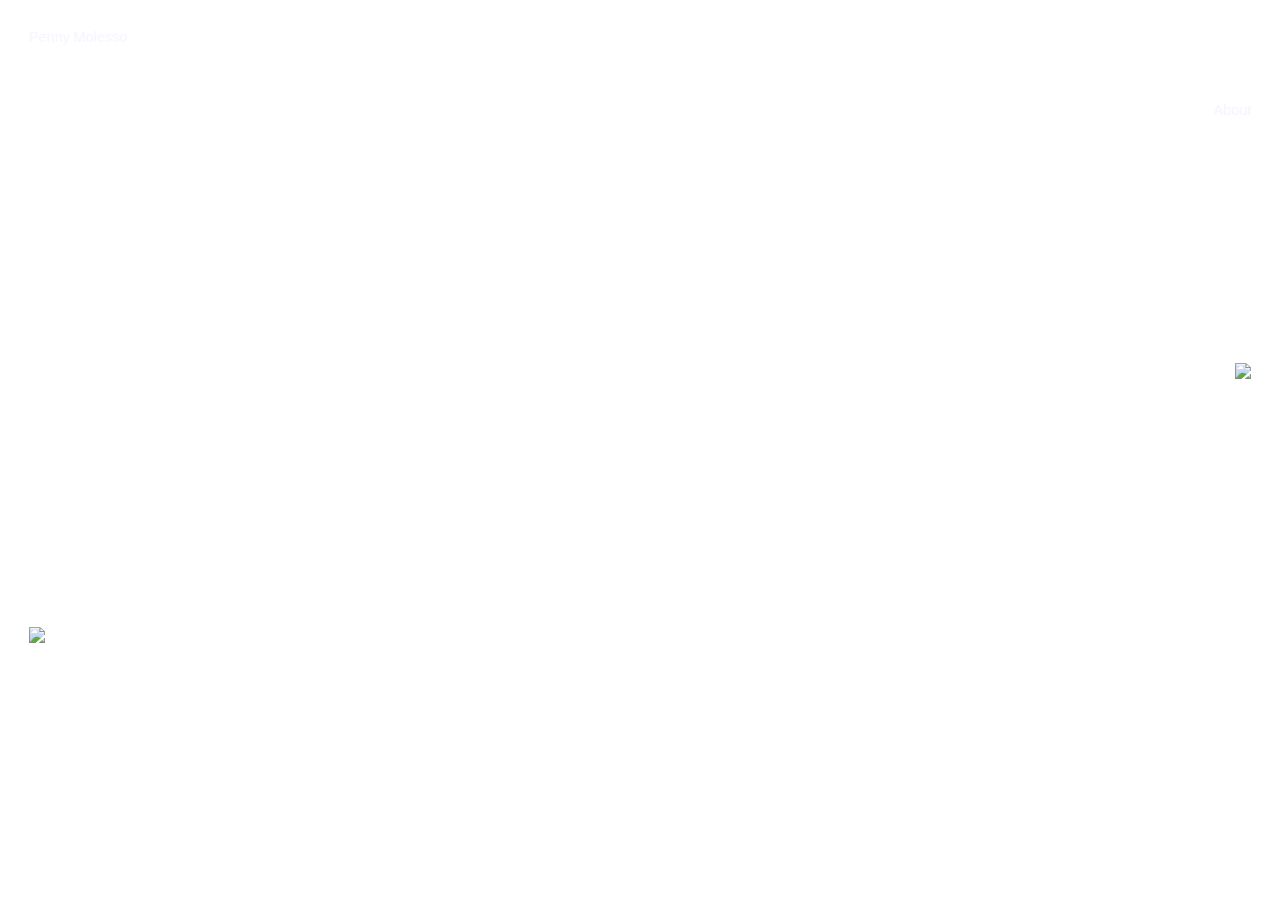
==== index.html @ c5338d88 "1" ====
<!DOCTYPE html>
<html>

<head>
    <meta charset="UTF-8">
    <meta name="viewport" content="width=device-width, initial-scale=1" />
    <title>penny molesso</title>
    <link rel='shortcut icon' type='image/x-icon' href='' />
    <link href="css/styles.css" rel="stylesheet" type="text/css" media="all">
    <link rel="stylesheet" href="https://cdn.jsdelivr.net/npm/purecss@3.0.0/build/grids-min.css">
</head>

<body id="index">
    <div class="pure-g">
        <nav>
            <div class="pure-u-1-2 align-left p-2">
                <p>Penny Molesso</p>
            </div>
            <div class="pure-u-1-2 align-right p-2">
                <p><a href="/about">About</a> </p>
            </div>
        </nav>
        <div class="pure-u-1-2 align-right p-2 p-top-15"> <a href="/dreamhouse"><img class="index-img" src="images/index/house.gif"></a> </div>
        <div class="pure-u-1-2 align-left p-2 p-top-15"> <a href="/sbwf"><img class="index-img" src="images/index/house.gif"></a> </div>
    </div>
</body>

</html>
---- css/styles.css ----
:root {
	--primary: #1e1e1e;
	--secondary: #f7f5ff;
	--tertiary: #ffe278;
	--tertiary_alt: #ffe278;
	--body-font: "Arial";
	--header-font: "Arial Black";
}

* {
	margin: 0;
	padding: 0;
	box-sizing: border-box;
}

body {
	background-color: var(--primary);
	color: var(--secondary);
	font-family: var(--body-font);
	font-size: 0.9em;
}

#index {
	background: url(/images/index/clouds.jpg) no-repeat center center fixed;
}


a {
	color: var(--secondary);
	text-decoration: none;
}

a:hover {
	color: var(--tertiary);
	text-shadow: 0px 0px 30px var(--tertiary);
	-moz-transition: all 0.2s ease-in;
	-o-transition: all 0.2s ease-in;
	-webkit-transition: all 0.2s ease-in;
	transition: all 0.2s ease-in;
}

h1, h2, h3, h4, h5, h6 {
	font-family: var(--header-font);
}

blockquote {
	margin: 0 0 10px 10px;
	padding: 0 0 0 10px;
	border-left: solid 1px var(--secondary);
}

nav, header {
	display: contents;
}

img, video {
	max-width: 100%;
	max-height: auto;
}

img:hover {
	transition: all 0.2s ease-in;
	-webkit-filter: brightness(130%); 
}

.pure-g > div {
	box-sizing: border-box;
}

.p-1 {
	padding: 1em;
}

.p-2 {
	padding: 2em;
}

.p-5 {
	padding: 5em;
}

.p-top-5 {
	padding-top: 5em;
}

.p-top-10 {
	padding-top: 10em;
}

.p-top-15 {
	padding-top: 15em;
}

.index-img {
	max-height: 12em;
}

.thesis-img {
	max-height: 10em;
}

.align-left {
	text-align: left;
}

.align-right {
	text-align: right;
}

.align-center {
	text-align: center;
}

.page-title { 
  text-transform: uppercase;
}
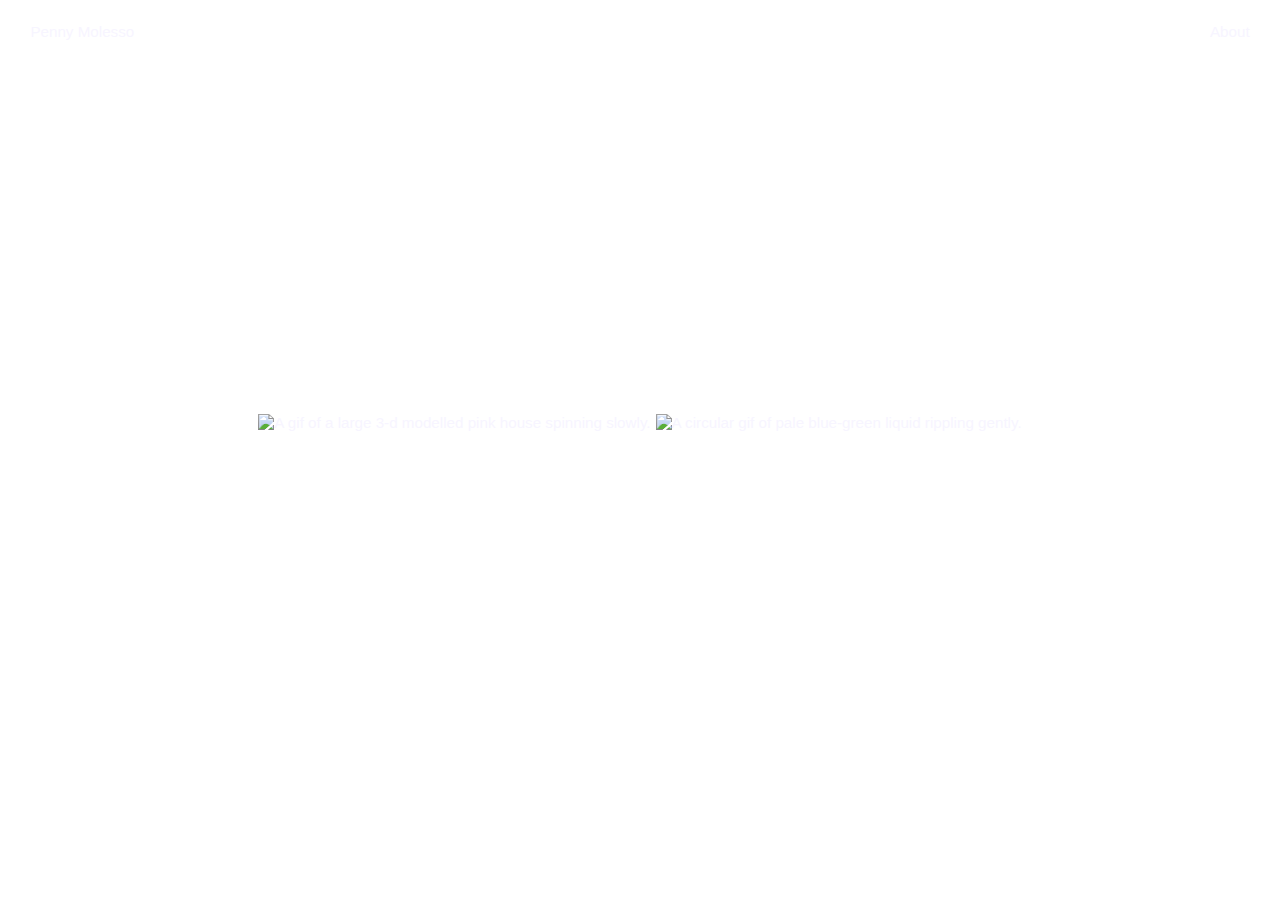
==== commit 28612a41: "Update index.html" ====
--- a/index.html
+++ b/index.html
@@ -1,28 +1,24 @@
 <!DOCTYPE html>
-<html>
+<html lang="en">
 
 <head>
     <meta charset="UTF-8">
     <meta name="viewport" content="width=device-width, initial-scale=1" />
     <title>penny molesso</title>
-    <link rel='shortcut icon' type='image/x-icon' href='' />
+    <meta name="description" content="Penny Molesso's portfolio website." />
+    <link rel='shortcut icon' type='image/x-icon' href='images/icons/crystal.svg' />
     <link href="css/styles.css" rel="stylesheet" type="text/css" media="all">
-    <link rel="stylesheet" href="https://cdn.jsdelivr.net/npm/purecss@3.0.0/build/grids-min.css">
 </head>
 
 <body id="index">
-    <div class="pure-g">
-        <nav>
-            <div class="pure-u-1-2 align-left p-2">
-                <p>Penny Molesso</p>
-            </div>
-            <div class="pure-u-1-2 align-right p-2">
-                <p><a href="/about">About</a> </p>
-            </div>
-        </nav>
-        <div class="pure-u-1-2 align-right p-2 p-top-15"> <a href="/dreamhouse"><img class="index-img" src="images/index/house.gif"></a> </div>
-        <div class="pure-u-1-2 align-left p-2 p-top-15"> <a href="/sbwf"><img class="index-img" src="images/index/house.gif"></a> </div>
+    <nav>
+        <p>Penny Molesso</p>
+        <p><a href="/about">About</a> </p>
+    </nav>
+    <div id="work"> 
+        <a href="/dreamhouse"><img class="index-img" src="images/index/house.gif" alt="A gif of a large 3-d modelled pink house spinning slowly."></a> 
+        <a href="/sbwf"><img class="index-img" src="images/index/sbwf.gif" alt="A circular gif of pale blue-green liquid rippling gently."></a> 
     </div>
 </body>
 
-</html>+</html>
--- a/css/styles.css
+++ b/css/styles.css
@@ -1,116 +1,426 @@
 :root {
-	--primary: #1e1e1e;
-	--secondary: #f7f5ff;
-	--tertiary: #ffe278;
-	--tertiary_alt: #ffe278;
+	--black: #131313;
+	--white: #f7f5ff;
+	--lightyellow: #fae4c9cf;
+	--yellow: #ffe278;
+	--green: #77ab8b;
+	--pink: #f7abbb;
+	--lightpink: #f2dac5;
+	--darkpink: #ff7895;
 	--body-font: "Arial";
 	--header-font: "Arial Black";
-}
-
+	--profilepic: url('../images/about/headshot-filler.jpg');
+}
+
+/* GLOBALS */
 * {
+	box-sizing: border-box;
+}
+
+html, body {
 	margin: 0;
 	padding: 0;
-	box-sizing: border-box;
 }
 
 body {
-	background-color: var(--primary);
-	color: var(--secondary);
+	color: var(--white);
 	font-family: var(--body-font);
-	font-size: 0.9em;
-}
-
-#index {
-	background: url(/images/index/clouds.jpg) no-repeat center center fixed;
-}
-
+	font-size: 0.95em;
+	overflow-x: hidden;
+}
+
+h1, h2, h3, h4, h5, h6 {
+	font-family: var(--header-font);
+}
+
+blockquote {
+	margin: 0 0 10px 10px;
+	padding: 0 0 0 10px;
+	border-left: solid 1px var(--white);
+}
+
+nav, header {
+	display: contents;
+}
+
+nav {
+	display: flex;
+	justify-content: space-between;
+	align-items: flex-start;
+	height: 100%;
+}
+
+nav > p {
+	font-size: 1em;
+	padding: 0.5em 2em;
+}
+
+.video {
+	aspect-ratio: 16 / 9;
+	width: 90%;
+}
 
 a {
-	color: var(--secondary);
+	color: inherit;
 	text-decoration: none;
 }
 
 a:hover {
-	color: var(--tertiary);
-	text-shadow: 0px 0px 30px var(--tertiary);
+	color: var(--yellow);
+	text-shadow: 0px 0px 30px var(--yellow);
 	-moz-transition: all 0.2s ease-in;
 	-o-transition: all 0.2s ease-in;
 	-webkit-transition: all 0.2s ease-in;
 	transition: all 0.2s ease-in;
 }
 
-h1, h2, h3, h4, h5, h6 {
-	font-family: var(--header-font);
-}
-
-blockquote {
-	margin: 0 0 10px 10px;
-	padding: 0 0 0 10px;
-	border-left: solid 1px var(--secondary);
-}
-
-nav, header {
-	display: contents;
-}
-
-img, video {
+::-webkit-scrollbar {
+	width: 0.5em;
+}
+
+/* INDEX */
+#index {
+	background: url(../images/index/clouds.jpg) no-repeat center fixed;
+}
+
+#work {
+	display: flex;
+	height: 80vh;
+	justify-content: center;
+	align-items: center;
+	gap: 5px;
+}
+
+.index-img {
+	height: 12em;
+}
+
+.index-img:hover {
+	transition: all 0.2s ease-in;
+	filter: brightness(130%);
+	-webkit-filter: brightness(130%);
+}
+
+/* ABOUT */
+@font-face {
+	font-family: 'National Park';
+	src: url(/fonts/NationalPark-Regular.otf);
+  }
+
+
+#about {
+	background-color: var(--lightpink);
+	color: #4e2b28;
+	font-family: 'National Park';
+}
+
+#about h1 {
+	font-family: 'Mermaid';
+	font-size: 2rem;
+	font-style: italic;
+}
+
+#about a {
+	color: var(--darkpink);
+	text-decoration: underline;
+}
+
+#about a:hover {
+	color: var(--pink);
+}
+
+#about-container {
+	display: flex;
+	justify-content: center;
+	align-items: center;
+	min-height: 100vh;
+}
+
+#about-box {
+    display: flex;
+	border: 2px solid var(--pink);
+	background-color: #f7e1dfef;
+	filter: drop-shadow(0 0 75px #f8aea6);
+	border-radius: 5px;
+	gap: 10px;
+    height: 45vh;
+	width: 50vw;
+    padding: 15px;
+  }
+
+  #about-box > div{
+	border-radius: 5px;
+	background-color: #f8e4e2ef;
+	border: 2px dashed var(--darkpink);
+    
+  }
+
+#profile-pic {
+	height: 100%;
+	width: 35%;
+	background: var(--profilepic) center / cover no-repeat;
+}
+
+#bio {
+	padding: 15px;
+	width: 65%;
+	word-wrap: break-word;
+	overflow: scroll;
+}
+
+
+/* ABOUT - MOBILE */
+@media only screen and (max-width: 800px) {
+	body {
+		font-size: 0.9rem;
+	}
+
+	#about-box {
+		width: 90vw;
+	}
+}
+
+
+/* SBWF */
+#sbwf {
+	background-color: var(--black);
+	color: var(--white);
+	font-family: 'Times New Roman', serif;
+}
+
+#sbwf h1, h2, h3 {
+	font-family: 'Averia Serif Libre', cursive;
+	color: var(--green);
+	text-shadow: 0px 0px 30px #6dc48e78;
+}
+
+#sbwf h3 {
+	text-decoration: underline;
+}
+
+#sbwf::-webkit-scrollbar-track {
+	box-shadow: inset 0 0 8px var(--green);
+}
+
+#sbwf::-webkit-scrollbar-thumb {
+	background-color: var(--green);
+}
+
+.container {
+	margin-top: 2em;
+	display: flex;
+	align-items: center;
+	flex-direction: column;
+	height: 100%;
+	gap: 5px;
+}
+
+.container > div {
+	width: 40em;
+	text-align: center;
+	padding: 1em;
+}
+
+#center > div {
+	border: 1px solid var(--green);
+}
+
+#center > div, #main > div {
+	padding: 1em;
+	margin: 2em;
+}
+
+#thesis {
+	margin: 3em auto;
+	display: flex;
+	flex-wrap: nowrap;
+	flex-direction: row;
+	align-items: center;
+	justify-content: space-around;
+}
+
+.thesis-img {
+	max-height:10em;
+	max-width: 10em;
+}
+
+.thesis-img:hover {
+	transition: all 0.2s ease-in;
+}
+
+#nightswimming {
+	filter: drop-shadow(0 0 40px #31994bc3);
+}
+
+#nightswimming .thesis-img:hover {
+	filter: drop-shadow(0 0 60px #31994ba3);
+}
+
+#tft {
+	filter: drop-shadow(0 0 40px #ffe60079);
+}
+
+#tft .thesis-img:hover {
+	filter: drop-shadow(0 0 60px #ffe60046);
+}
+
+#pearl {
+	filter: drop-shadow(0 0 40px #ff0000cc);
+}
+
+#pearl .thesis-img:hover {
+	filter: drop-shadow(0 0 60px #ff0000e2);
+}
+
+.carousel {
+	margin: 1em 0em 3em 0em;
+}
+
+.carousel-cell {
+	max-width: 75%;
+	max-height: 25em;
+	margin-right: 10px;
+}
+
+.carousel-cell-image {
+	display: block;
+	max-height: inherit;
 	max-width: 100%;
-	max-height: auto;
-}
-
-img:hover {
-	transition: all 0.2s ease-in;
-	-webkit-filter: brightness(130%); 
-}
-
-.pure-g > div {
-	box-sizing: border-box;
-}
-
-.p-1 {
-	padding: 1em;
-}
-
-.p-2 {
-	padding: 2em;
-}
-
-.p-5 {
-	padding: 5em;
-}
-
-.p-top-5 {
-	padding-top: 5em;
-}
-
-.p-top-10 {
-	padding-top: 10em;
-}
-
-.p-top-15 {
-	padding-top: 15em;
-}
-
-.index-img {
-	max-height: 12em;
-}
-
-.thesis-img {
-	max-height: 10em;
-}
-
-.align-left {
-	text-align: left;
-}
-
-.align-right {
-	text-align: right;
-}
-
-.align-center {
-	text-align: center;
-}
-
-.page-title { 
-  text-transform: uppercase;
+	margin: 0 auto;
+	opacity: 0;
+	-webkit-transition: opacity 0.4s;
+	transition: opacity 0.4s;
+}
+
+.carousel-cell-image.flickity-lazyloaded,
+  .carousel-cell-image.flickity-lazyerror {
+	opacity: 1;
+}
+
+
+/* SBWF - MOBILE */
+@media only screen and (max-width: 800px) {
+	.container > div {
+		width: 100%;
+	}
+
+	.thesis-img {
+		max-height: 7.5em;
+		max-width: 7.5em;
+		padding: 0;
+	}
+	
+#center > div, #main > div {
+	margin: 1em;
+}
+
+.carousel-cell {
+max-height: 18em;
+
+}
+
+}
+
+
+/* DREAM HOUSE */
+#dream {
+	background-color: #fff6d8;
+}
+
+#horizon {
+	max-width: 30em;
+	padding-bottom: 1em;
+	margin: auto;
+}
+
+@font-face {
+	font-family: 'Mermaid';
+	src: url('/fonts/Mermaid.ttf');
+}
+
+#dream h1 {
+	font-family: 'Mermaid';
+	font-size: 3.5em;
+	font-style: italic;
+	color: var(--pink);
+	text-shadow: 2px 2px 10px #fdc3d0b6;
+}
+
+#dream::-webkit-scrollbar-track {
+	box-shadow: inset 0 0 8px var(--pink);
+}
+
+#dream::-webkit-scrollbar-thumb {
+	background-color: var(--pink);
+}
+
+#dream .container {
+	display: flex;
+	flex-direction: column;
+	height: 100%;
+	gap: 5px;
+}
+
+#dream .container > div {
+	width: 80%;
+}
+
+#dream ul {
+	display: flex;
+	flex-wrap: wrap;
+	list-style: none;
+	padding: 0;
+}
+
+#dream ul:after {
+	content: '';
+	display: block;
+	flex-grow: 10;
+}
+
+#dream li {
+	height: 50vh;
+	flex-grow: 1;
+	padding: 5px;
+}
+
+#dream img {
+	max-height: 100%;
+	min-width: 100%;
+	object-fit: cover;
+	vertical-align: bottom;
+}
+
+/* DREAM HOUSE - MOBILE */
+@media (max-aspect-ratio: 1) {
+	#dream li {
+		height: 30vh;
+	}
+}
+
+@media (max-height: 480px) {
+	#dream li {
+		height: 80vh;
+	}
+}
+
+@media (max-aspect-ratio: 1) and (max-width: 480px) {
+	#dream .container > div {
+		width: 95%;
+	}
+
+	#dream ul {
+		flex-direction: row;
+	}
+
+	#dream li {
+		height: auto;
+		width: 100%;
+	}
+
+	#dream img {
+		width: 100%;
+		max-height: 75vh;
+		min-width: 0;
+	}
 }